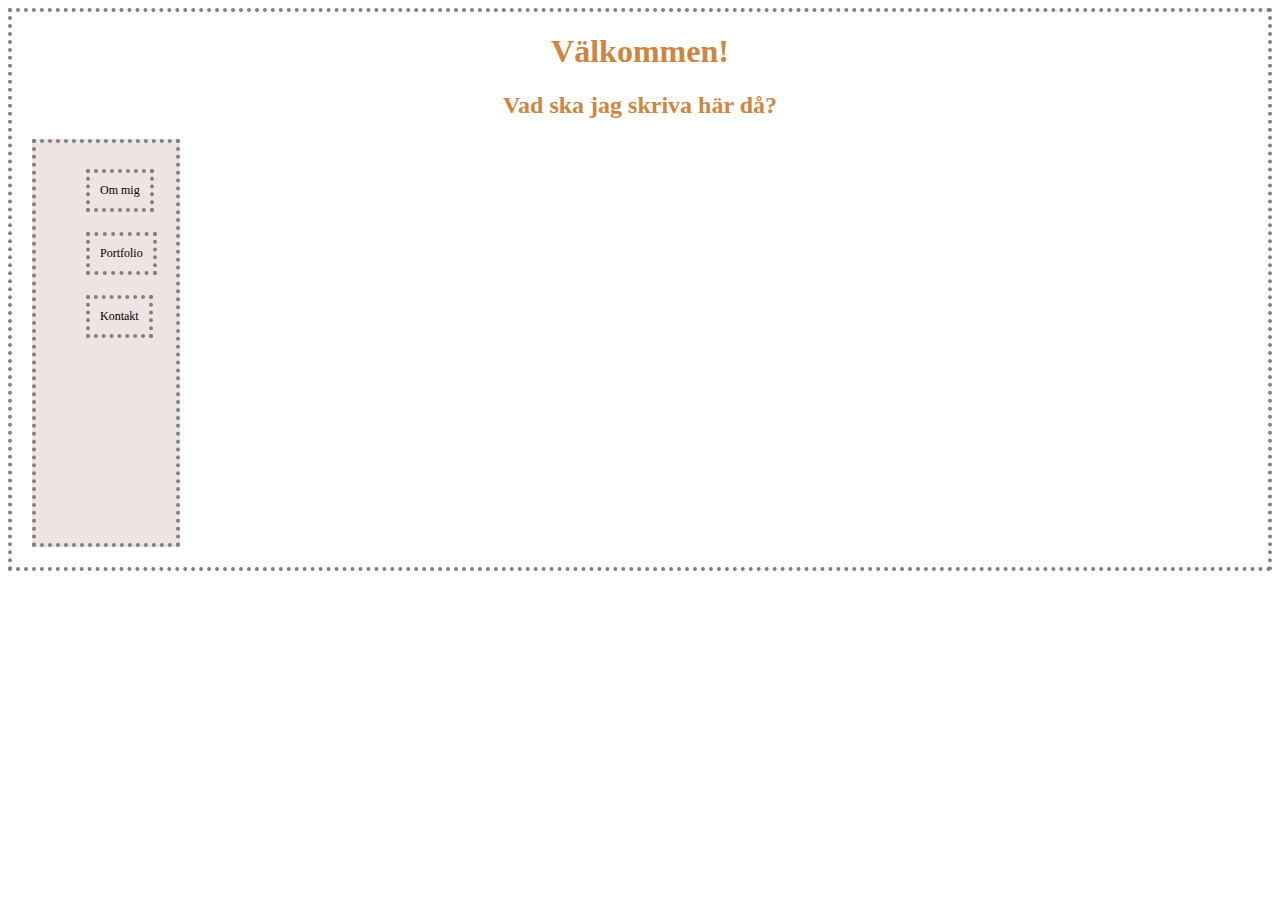
==== Index.html @ ed289b08 "påväg nu" ====
<html lang="en">
<head>
    <meta charset="UTF-8">
    <meta name="viewport" content="width=device-width, initial-scale=1.0">
    <link rel="stylesheet" href="style.css">
    <title>Document</title>
</head>

<body>
    <div id= "container">
    <div id="rubrik">
        <h1>Välkommen!</h1>
        <h2>Vad ska jag skriva här då?</h2>
    </div>

    <div id="sidebar">        
<ul>
    <li id= "jag">Om mig</li>
    <li id= "port">Portfolio</li>
    <li id= "kontakt">Kontakt</li>
</ul>
    </div>

    <div id="innehåll">

    </div>

    <div id="botten">

    </div>
</div> 

</body>
</html>
---- style.css ----
#container{
    widows: 960px;
    margin: auto;
    border: dotted grey 4px;
 }

 #rubrik{
    text-align: center;
    color: peru;
    font: helvetica;
}

#sidebar{
    background-color:rgb(240, 227, 227);
    border: dotted grey 4px;
    width: 140px;
    height: 400px;
    margin: 20px;
}
li {
    background-color: rgb(240, 227, 227);
    border: dotted grey 4px;
    font-size: 12;
    float: left;
    width: 100px;
    padding: 10px;
    margin: 10px;
    float: left;
    list-style-type: none;
    width: fit-content;
}
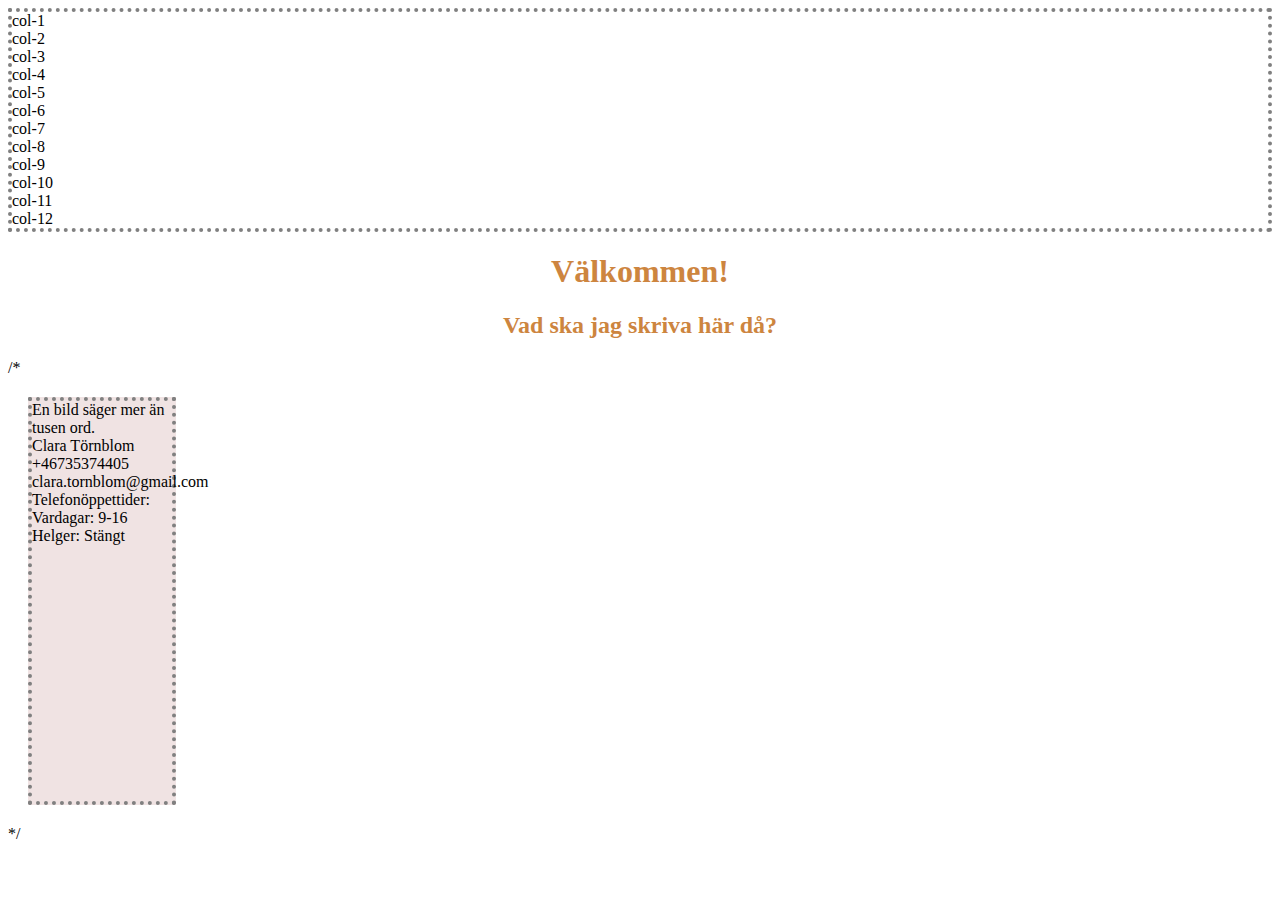
==== commit 7d6c9bf1: "gridsystem" ====
--- a/Index.html
+++ b/Index.html
@@ -2,23 +2,58 @@
 <head>
     <meta charset="UTF-8">
     <meta name="viewport" content="width=device-width, initial-scale=1.0">
+    <title>Document</title>
     <link rel="stylesheet" href="style.css">
-    <title>Document</title>
+
 </head>
 
 <body>
-    <div id= "container">
-    <div id="rubrik">
+    <div id="container">
+        <div > col-1 </div>
+        <div class="col-2"> col-2 </div>
+        <div class="col-3"> col-3 </div>
+        <div class="col-4"> col-4 </div>
+        <div class="col-5"> col-5 </div>
+        <div class="col-6"> col-6 </div>
+        <div class="col-7"> col-7 </div>
+        <div class="col-8"> col-8 </div>
+        <div class="col-9"> col-9 </div>
+        <div class="col-10"> col-10 </div>
+        <div class="col-11"> col-11 </div>
+        <div class="col-12"> col-12 </div>
+    </div>
+    <div id="rubrik" class="col-12">
         <h1>Välkommen!</h1>
         <h2>Vad ska jag skriva här då?</h2>
     </div>
+</body>
+</html>
 
+
+    
+    
+ /*   
     <div id="sidebar">        
-<ul>
-    <li id= "jag">Om mig</li>
-    <li id= "port">Portfolio</li>
-    <li id= "kontakt">Kontakt</li>
-</ul>
+
+
+<div id="jag">
+En bild säger mer än tusen ord. 
+</div>
+
+<div id="portfolio">
+
+</div>
+
+<div id="kontakt">
+    Clara Törnblom
+    +46735374405
+    clara.tornblom@gmail.com
+    
+    Telefonöppettider:  
+    Vardagar: 9-16
+    Helger: Stängt
+
+</div>
     </div>
 
     <div id="innehåll">
@@ -28,7 +63,5 @@
     <div id="botten">
 
     </div>
-</div> 
+</div> */
 
-</body>
-</html>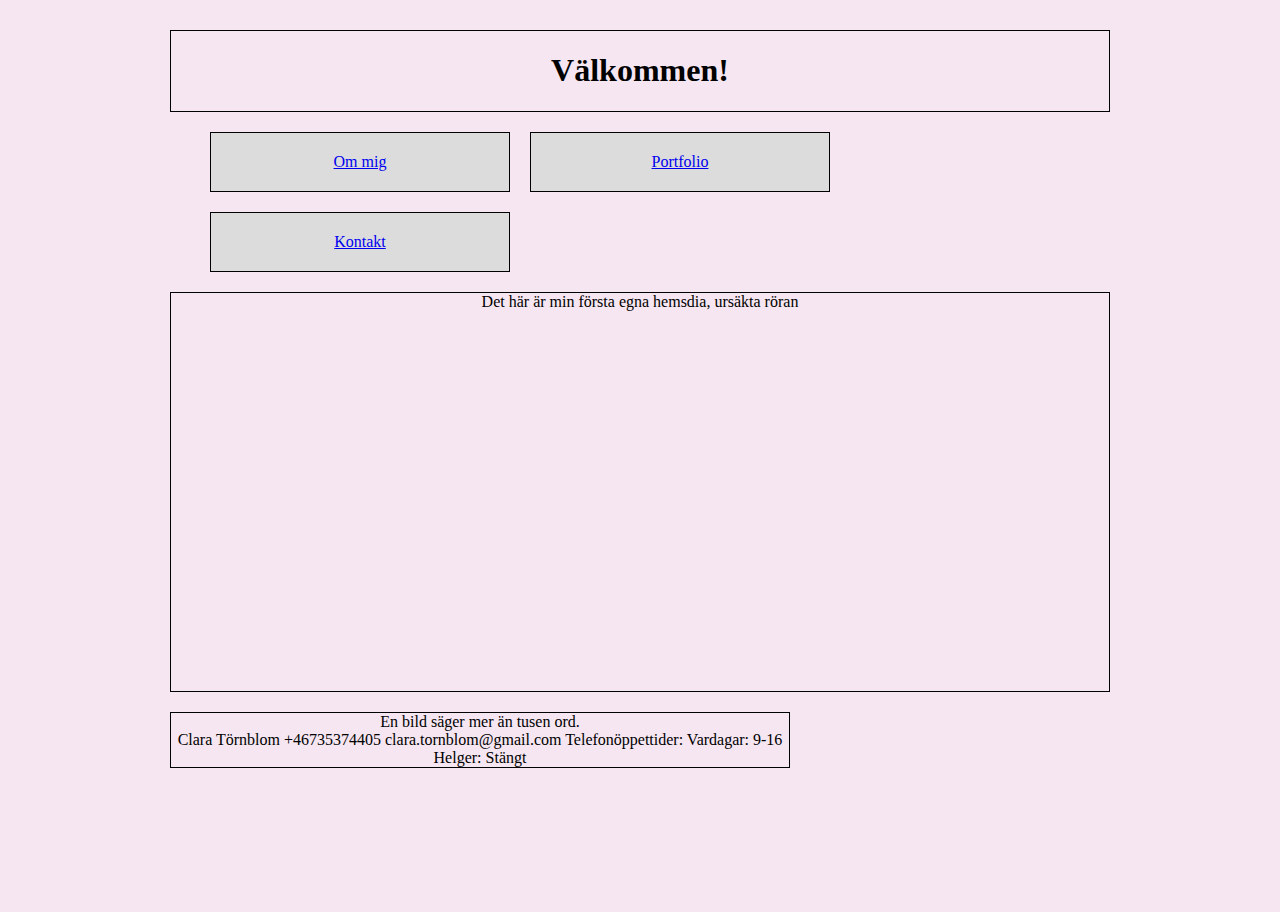
==== commit 1c3c3e00: "länkar klara" ====
--- a/Index.html
+++ b/Index.html
@@ -9,59 +9,40 @@
 
 <body>
     <div id="container">
-        <div > col-1 </div>
-        <div class="col-2"> col-2 </div>
-        <div class="col-3"> col-3 </div>
-        <div class="col-4"> col-4 </div>
-        <div class="col-5"> col-5 </div>
-        <div class="col-6"> col-6 </div>
-        <div class="col-7"> col-7 </div>
-        <div class="col-8"> col-8 </div>
-        <div class="col-9"> col-9 </div>
-        <div class="col-10"> col-10 </div>
-        <div class="col-11"> col-11 </div>
-        <div class="col-12"> col-12 </div>
-    </div>
-    <div id="rubrik" class="col-12">
-        <h1>Välkommen!</h1>
-        <h2>Vad ska jag skriva här då?</h2>
-    </div>
-</body>
-</html>
+       
+        <div id="rubrik" class="col-12">
+        <h1>Välkommen!</h1> </div>
+
+        <ul>
+            <li id="link1" class="col-4"> <a href="OmMig.html">Om mig</a> </li>
+            <li id="link2" class="col-4"> <a href="Portfolio.html">Portfolio</a> </li>
+            <li id="link3" class="col-4"> <a href="Kontakt.html">Kontakt</a> </li>
+        </ul>
 
 
+    <div id="kropp" class="col-12"> Det här är min första egna hemsdia, ursäkta röran</div>
     
-    
- /*   
-    <div id="sidebar">        
+    <div id="rutor" class="col-8">
+    <div id="Jag">
+En bild säger mer än tusen ord. </div>
 
+<div id="Portfolio"></div>
 
-<div id="jag">
-En bild säger mer än tusen ord. 
-</div>
-
-<div id="portfolio">
-
-</div>
-
-<div id="kontakt">
+<div id="Kontakt">
     Clara Törnblom
     +46735374405
     clara.tornblom@gmail.com
     
     Telefonöppettider:  
     Vardagar: 9-16
-    Helger: Stängt
+    Helger: Stängt</div>
+</div>
+</div>
 
-</div>
-    </div>
+</body>
+</html>
 
-    <div id="innehåll">
 
-    </div>
 
-    <div id="botten">
+    
 
-    </div>
-</div> */
-
--- a/style.css
+++ b/style.css
@@ -1,22 +1,66 @@
 
  #container{
-    widows: 960px;
-    margin: auto;
-    border: dotted grey 4px;
+    width: 960px;
+    margin: 20px auto;
  }
+body{
+    background-color: rgba(230, 196, 222, 0.418);
+}
 
+[class*=col-]{
+    border: 1px solid black;
+    margin: 10px;
+    box-sizing: border-box;
+    float: left;
+    text-align: center;
+}
+ul > li {
+    list-style-type: none;
+    background-color: gainsboro;
+    padding: 20px;
+    margin: 5px;
+    border: dotted 8px black;
+}
+
+#kropp{
+    height: 400px;
+    border: dotted solid plum;
+
+}
+
+    
+
+.col-1 {width: 60px;}
+.col-2 {width: 140px;}    
+.col-3 {width: 220px;}
+.col-4 {width: 300px;}
+.col-5 {width: 380px;}
+.col-6 {width: 460px;}
+.col-7 {width: 540px;}
+.col-8 {width: 620px;}
+.col-9 {width: 700px;}
+.col-10 {width: 780px;}
+.col-11 {width: 860px;}
+.col-12 {width: 940px;}
+
+
+/*
  #rubrik{
     text-align: center;
-    color: peru;
+    color: rgb(134, 122, 122);
     font: helvetica;
 }
 
 #sidebar{
-    background-color:rgb(240, 227, 227);
+    background-color: rgb(240, 227, 227);
     border: dotted grey 4px;
     width: 140px;
     height: 400px;
     margin: 20px;
+}
+
+#kontakt{
+    font-size: 8px;
 }
 li {
     background-color: rgb(240, 227, 227);
@@ -25,8 +69,12 @@
     float: left;
     width: 100px;
     padding: 10px;
+    margin-left: 5px;
     margin: 10px;
     float: left;
     list-style-type: none;
-    width: fit-content;
-}+    width: fit-content;}
+
+#kontakt{
+    font-family: Arial, Helvetica, sans-serif;
+}*/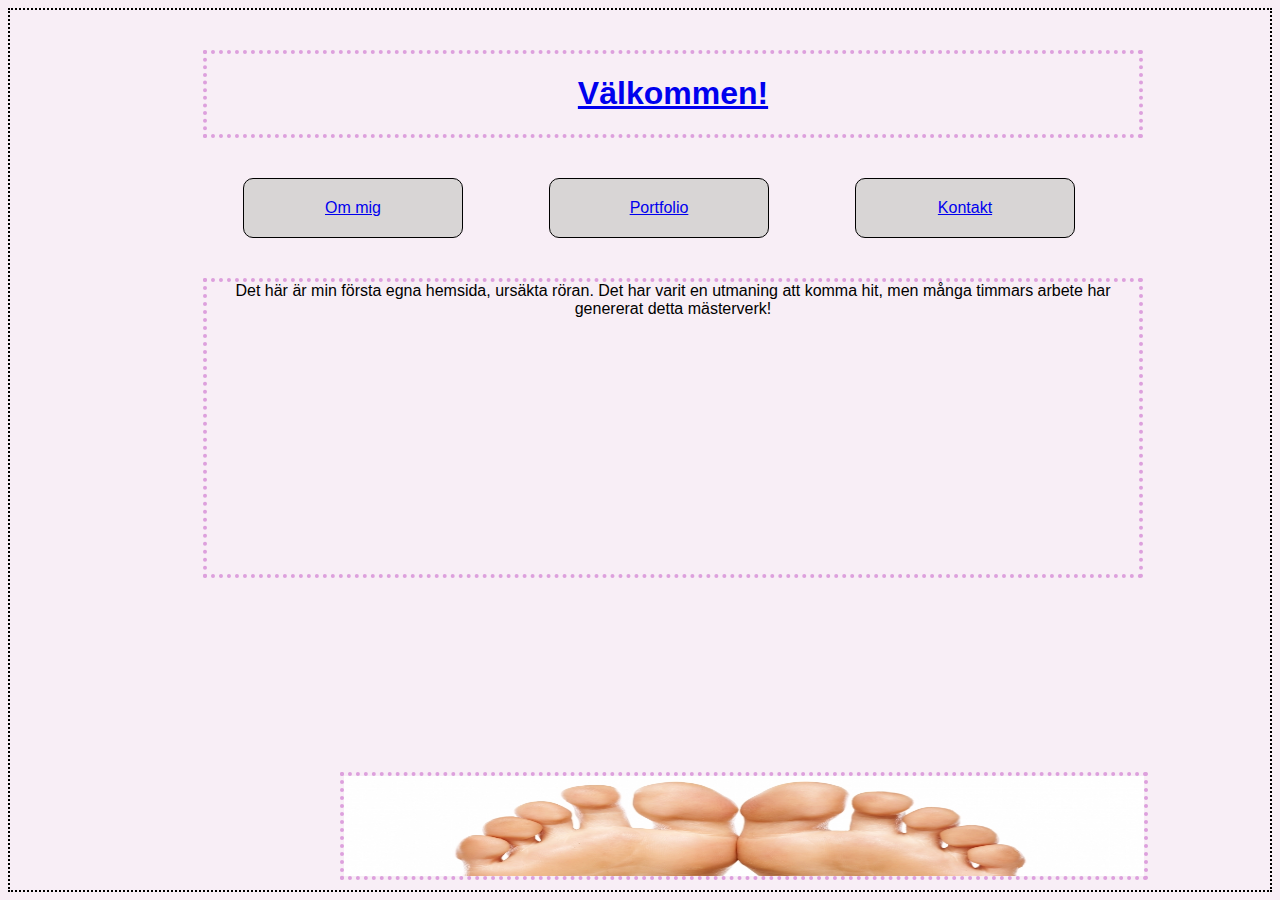
==== commit e31b199c: "Endast vett kvar" ====
--- a/Index.html
+++ b/Index.html
@@ -11,33 +11,25 @@
     <div id="container">
        
         <div id="rubrik" class="col-12">
-        <h1>Välkommen!</h1> </div>
+        <h1> <a href="Index.html"> Välkommen!</a></h1> </div>
 
         <ul>
-            <li id="link1" class="col-4"> <a href="OmMig.html">Om mig</a> </li>
-            <li id="link2" class="col-4"> <a href="Portfolio.html">Portfolio</a> </li>
-            <li id="link3" class="col-4"> <a href="Kontakt.html">Kontakt</a> </li>
+            <li id="link1" class="col-3"> <a href="OmMig.html">Om mig</a> </li>
+            <li id="link2" class="col-3"> <a href="Portfolio.html">Portfolio</a> </li>
+            <li id="link3" class="col-3"> <a href="Kontakt.html">Kontakt</a> </li>
         </ul>
 
 
-    <div id="kropp" class="col-12"> Det här är min första egna hemsdia, ursäkta röran</div>
-    
-    <div id="rutor" class="col-8">
-    <div id="Jag">
-En bild säger mer än tusen ord. </div>
+    <div id="kropp" class="col-12"> Det här är min första egna hemsida, ursäkta röran.
+        Det har varit en utmaning att komma hit, men många timmars arbete har genererat detta mästerverk! 
+    </div>
 
-<div id="Portfolio"></div>
 
-<div id="Kontakt">
-    Clara Törnblom
-    +46735374405
-    clara.tornblom@gmail.com
-    
-    Telefonöppettider:  
-    Vardagar: 9-16
-    Helger: Stängt</div>
+    <div id=footer> <img src="footer.jpg" alt="footer" width="800" height="100">  </div>
+
 </div>
-</div>
+
+
 
 </body>
 </html>
--- a/style.css
+++ b/style.css
@@ -2,33 +2,63 @@
  #container{
     width: 960px;
     margin: 20px auto;
+    
  }
+ #rubrik{
+    text-align: center;
+    color: rgb(134, 122, 122);
+    font: helvetica;
+    border: dotted 4px plum;
+}
 body{
-    background-color: rgba(230, 196, 222, 0.418);
+    background-color: rgba(230, 196, 222, 0.281);
+    border: dotted 2px black;
+    font-family: Helvetica, sans-serif;
 }
 
 [class*=col-]{
     border: 1px solid black;
-    margin: 10px;
+    margin: 20px 43px;
     box-sizing: border-box;
     float: left;
     text-align: center;
 }
 ul > li {
+        list-style-type: none;
+        margin: 10px;
+        padding: 20px;
+        overflow: hidden;
+        border: dotted 4px plum;
+        background-color: rgb(216, 213, 213);
+        float: left;
+        border-radius: 10px;
+      }
+      li a:hover {
+        background-color: plum;
+    }
+
+    
+    /*
     list-style-type: none;
-    background-color: gainsboro;
-    padding: 20px;
-    margin: 5px;
-    border: dotted 8px black;
+    background-color: rgb(216, 213, 213);
+    padding: 12px;
+    border: dotted 4px plum;
+}*/
+
+#kropp{
+    height: 300px;
+    border: dotted 4px plum;
 }
 
-#kropp{
-    height: 400px;
-    border: dotted solid plum;
-
+#footer{
+    position: fixed;
+    bottom: 20px;
+    left: 340px;
+    width: 800px;
+    height: 100px;
+    color: rgb(134, 122, 122);
+    border: dotted 4px plum; 
 }
-
-    
 
 .col-1 {width: 60px;}
 .col-2 {width: 140px;}    
@@ -45,11 +75,7 @@
 
 
 /*
- #rubrik{
-    text-align: center;
-    color: rgb(134, 122, 122);
-    font: helvetica;
-}
+
 
 #sidebar{
     background-color: rgb(240, 227, 227);
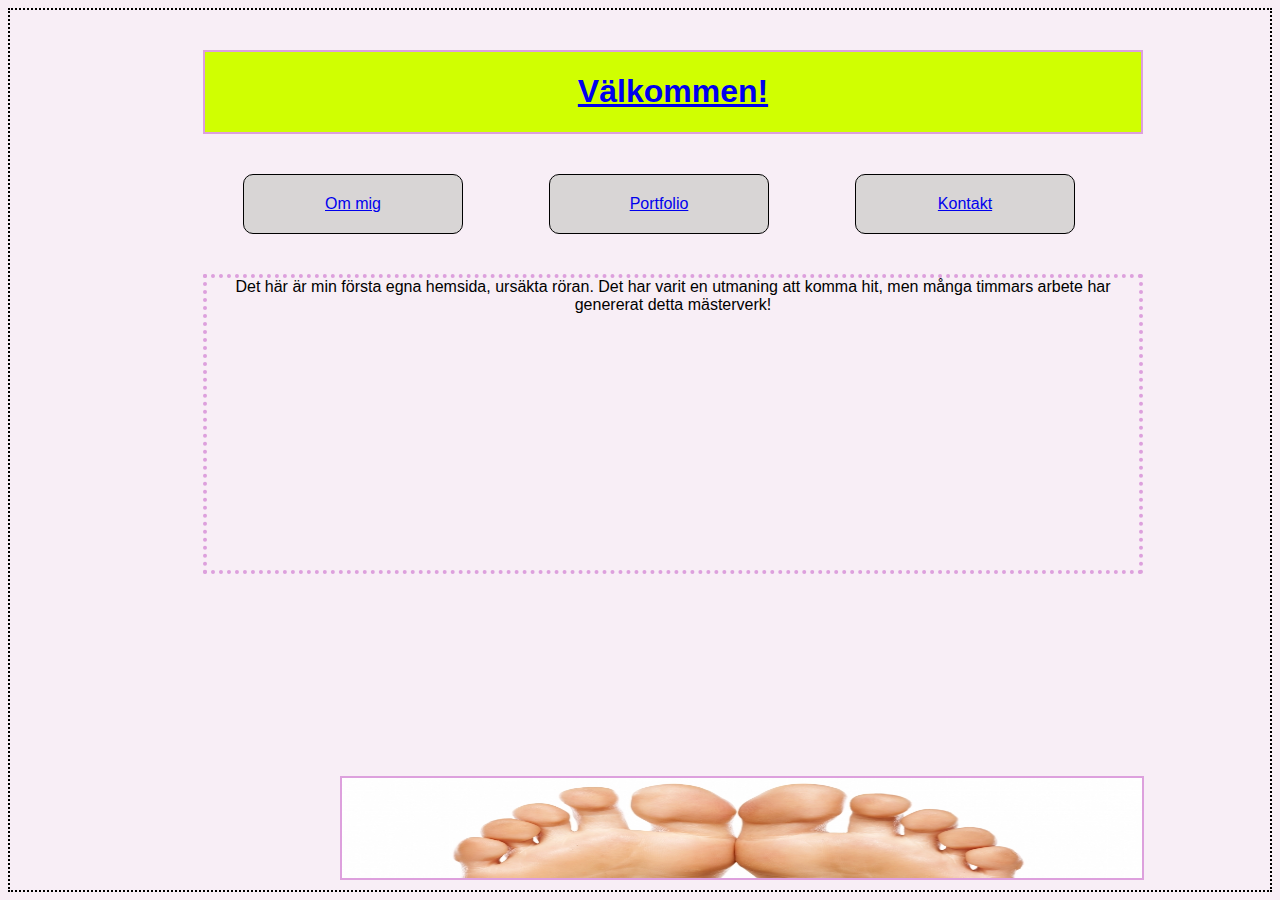
==== commit f6abf737: "unika saker del 1" ====
--- a/Index.html
+++ b/Index.html
@@ -11,7 +11,7 @@
     <div id="container">
        
         <div id="rubrik" class="col-12">
-        <h1> <a href="Index.html"> Välkommen!</a></h1> </div>
+        <h1> <a href="Index.html">Välkommen!</a></h1> </div>
 
         <ul>
             <li id="link1" class="col-3"> <a href="OmMig.html">Om mig</a> </li>
@@ -28,9 +28,6 @@
     <div id=footer> <img src="footer.jpg" alt="footer" width="800" height="100">  </div>
 
 </div>
-
-
-
 </body>
 </html>
 
--- a/style.css
+++ b/style.css
@@ -7,8 +7,10 @@
  #rubrik{
     text-align: center;
     color: rgb(134, 122, 122);
+    background-color: rgb(208, 255, 1);
     font: helvetica;
-    border: dotted 4px plum;
+    font-size: 100%;
+    border: solid 2px plum;
 }
 body{
     background-color: rgba(230, 196, 222, 0.281);
@@ -28,7 +30,7 @@
         margin: 10px;
         padding: 20px;
         overflow: hidden;
-        border: dotted 4px plum;
+        border: solid 4px plum;
         background-color: rgb(216, 213, 213);
         float: left;
         border-radius: 10px;
@@ -37,13 +39,14 @@
         background-color: plum;
     }
 
-    
-    /*
-    list-style-type: none;
-    background-color: rgb(216, 213, 213);
-    padding: 12px;
-    border: dotted 4px plum;
-}*/
+#startsida{
+position: fixed;
+top: 10px;
+left: 10px;
+font-size: 18px;
+}
+#startsida a:hover {
+    background-color: plum;}
 
 #kropp{
     height: 300px;
@@ -57,7 +60,7 @@
     width: 800px;
     height: 100px;
     color: rgb(134, 122, 122);
-    border: dotted 4px plum; 
+    border: solid 2px plum; 
 }
 
 .col-1 {width: 60px;}
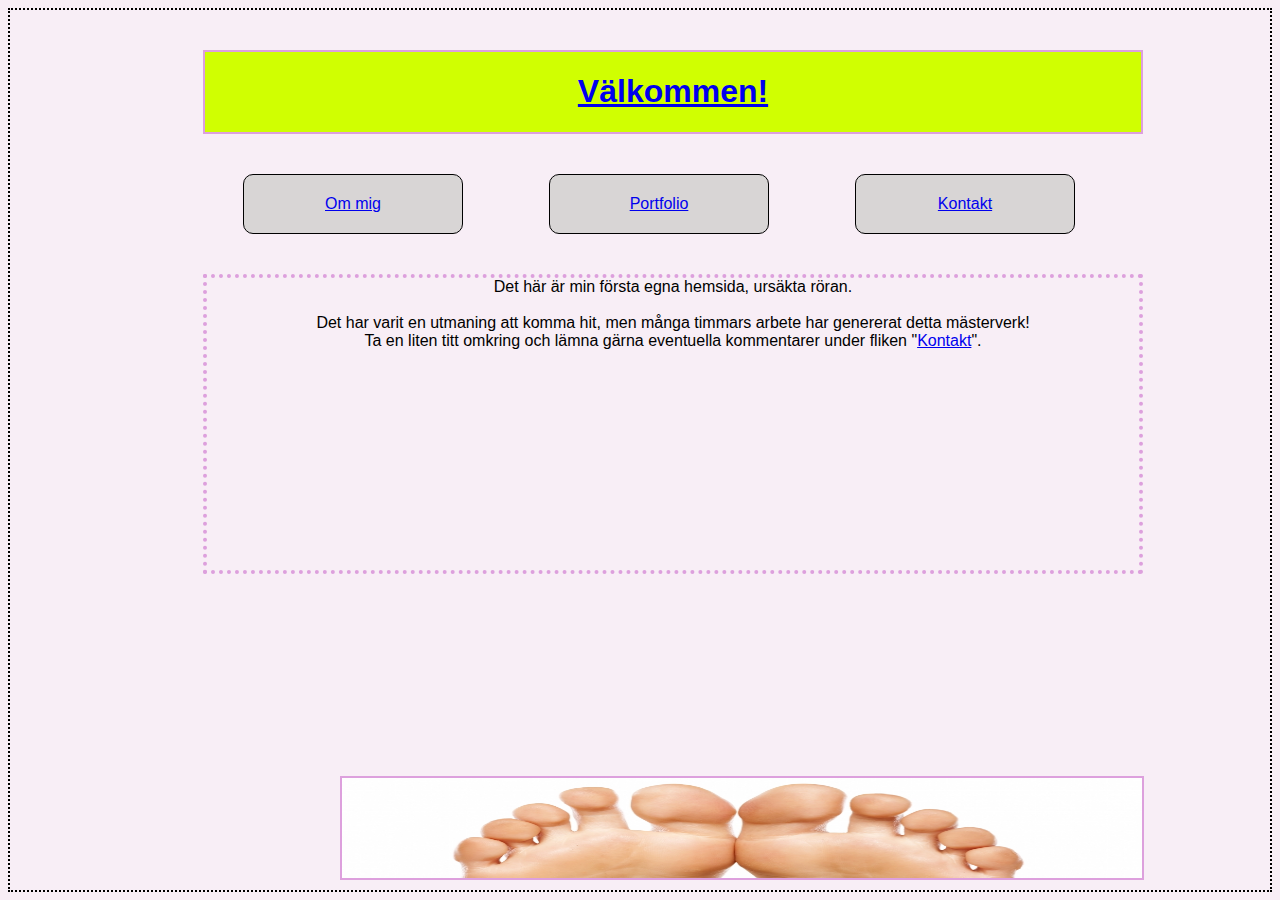
==== commit 56bde42a: "KLART" ====
--- a/Index.html
+++ b/Index.html
@@ -21,11 +21,16 @@
 
 
     <div id="kropp" class="col-12"> Det här är min första egna hemsida, ursäkta röran.
-        Det har varit en utmaning att komma hit, men många timmars arbete har genererat detta mästerverk! 
+        <br><br>
+        
+        Det har varit en utmaning att komma hit, men många timmars arbete har 
+        genererat detta mästerverk! <br>
+        Ta en liten titt omkring och lämna gärna eventuella kommentarer under fliken "<a href="Kontakt.html">Kontakt</a>".
+        
     </div>
 
 
-    <div id=footer> <img src="footer.jpg" alt="footer" width="800" height="100">  </div>
+    <div id=footer>  <img src="footer.jpg" alt="footer" width="800" height="100">  </div>
 
 </div>
 </body>
--- a/style.css
+++ b/style.css
@@ -34,6 +34,7 @@
         background-color: rgb(216, 213, 213);
         float: left;
         border-radius: 10px;
+        
       }
       li a:hover {
         background-color: plum;
@@ -62,48 +63,12 @@
     color: rgb(134, 122, 122);
     border: solid 2px plum; 
 }
-
-.col-1 {width: 60px;}
-.col-2 {width: 140px;}    
+ 
+#jag{
+    text-align: left;
+}
+#bild{
+    float: right;
+}
 .col-3 {width: 220px;}
-.col-4 {width: 300px;}
-.col-5 {width: 380px;}
-.col-6 {width: 460px;}
-.col-7 {width: 540px;}
-.col-8 {width: 620px;}
-.col-9 {width: 700px;}
-.col-10 {width: 780px;}
-.col-11 {width: 860px;}
 .col-12 {width: 940px;}
-
-
-/*
-
-
-#sidebar{
-    background-color: rgb(240, 227, 227);
-    border: dotted grey 4px;
-    width: 140px;
-    height: 400px;
-    margin: 20px;
-}
-
-#kontakt{
-    font-size: 8px;
-}
-li {
-    background-color: rgb(240, 227, 227);
-    border: dotted grey 4px;
-    font-size: 12;
-    float: left;
-    width: 100px;
-    padding: 10px;
-    margin-left: 5px;
-    margin: 10px;
-    float: left;
-    list-style-type: none;
-    width: fit-content;}
-
-#kontakt{
-    font-family: Arial, Helvetica, sans-serif;
-}*/